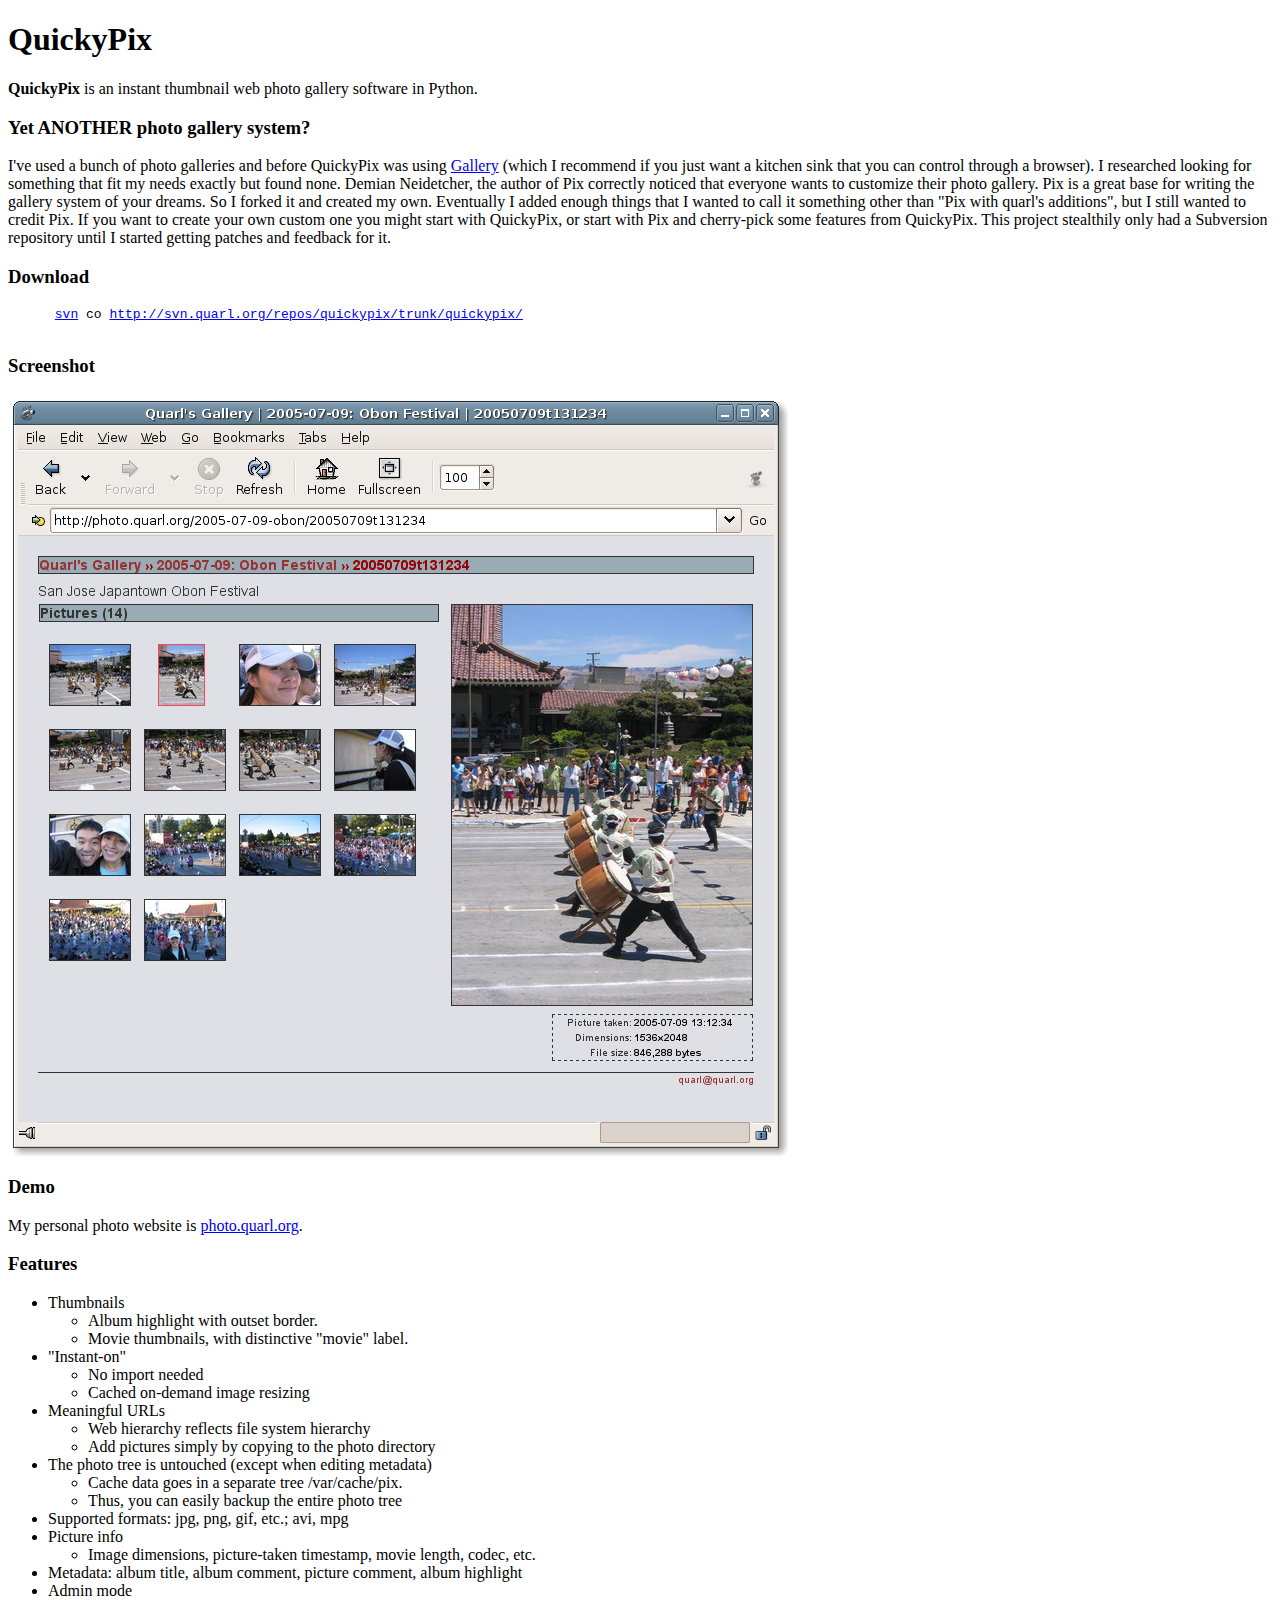
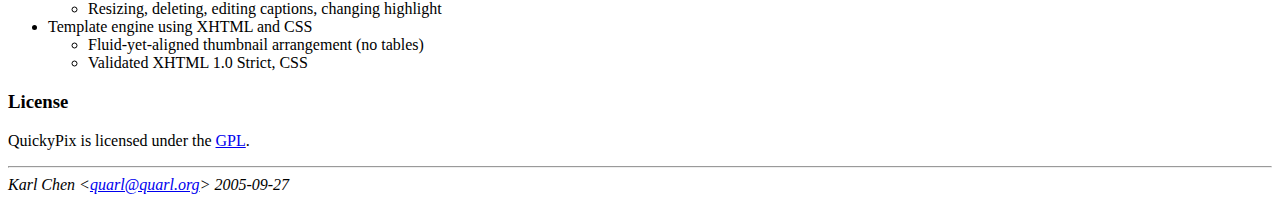
==== www/index.html @ 3011af6b "Added the quickypix branch. This is release 1.1" ====
<!-- $Id: template.html 2 2005-09-27 23:34:40Z quarl $ -->
<?xml version="1.0" encoding="utf-8" ?>
<!DOCTYPE html PUBLIC "-//W3C//DTD XHTML 1.0 Transitional//EN" "http://www.w3.org/TR/xhtml1/DTD/xhtml1-transitional.dtd">
<html xmlns="http://www.w3.org/1999/xhtml" xml:lang="en" lang="en">
  <head>
    <title>QuickyPix
    </title>
  </head>

  <body>

    <h1>QuickyPix</h1>

    <p>
      <b>QuickyPix</b> is an instant thumbnail web photo gallery software in
      Python.
    </p>

    <h3>Yet ANOTHER photo gallery system?</h3>
    <p>
      I've used a bunch of photo galleries and before QuickyPix was
      using <a href="http://gallery.menalto.com">Gallery</a> (which I
      recommend if you just want a kitchen sink that you can control through a
      browser).  I researched looking for something that fit my needs exactly
      but found none.  Demian Neidetcher, the author of Pix correctly noticed
      that everyone wants to customize their photo gallery.  Pix is a great
      base for writing the gallery system of your dreams.  So I forked it and
      created my own.  Eventually I added enough things that I wanted to call
      it something other than "Pix with quarl's additions", but I still wanted
      to credit Pix.  If you want to create your own custom one you might
      start with QuickyPix, or start with Pix and cherry-pick some features
      from QuickyPix.  This project stealthily only had a Subversion
      repository until I started getting patches and feedback for it.
    </p>

    <h3>Download</h3>
    <pre>
      <a href="http://subversion.tigris.org/">svn</a> co <a href="http://svn.quarl.org/repos/quickypix/trunk/quickypix/">http://svn.quarl.org/repos/quickypix/trunk/quickypix/</a>
    </pre>

    <h3>Screenshot</h3>
    <img alt="[Screenshot of QuickyPix in a browser]" src="quickypix-screenshot.png"/>

    <h3>Demo</h3>
    My personal photo website is <a href="http://photo.quarl.org/">photo.quarl.org</a>.

    <h3>Features</h3>
    <ul>

      <li>Thumbnails
        <ul>
          <li>Album highlight with outset border.</li>
          <li>Movie thumbnails, with distinctive "movie" label.</li>
        </ul>
      </li>

      <li>"Instant-on"
        <ul>
          <li>No import needed</li>
          <li>Cached on-demand image resizing</li>
        </ul>
      </li>

      <li>Meaningful URLs
        <ul>
          <li>Web hierarchy reflects file system hierarchy</li>
          <li>Add pictures simply by copying to the photo directory</li>
        </ul>
      </li>

      <li>The photo tree is untouched (except when editing metadata)
        <ul>
          <li>Cache data goes in a separate tree /var/cache/pix.</li>
          <li>Thus, you can easily backup the entire photo tree</li>
        </ul>
      </li>

      <li>Supported formats: jpg, png, gif, etc.; avi, mpg</li>

      <li>Picture info
        <ul>
          <li>Image dimensions, picture-taken timestamp, movie length, codec, etc.</li>
        </ul>
      </li>

      <li>Metadata: album title, album comment, picture comment, album highlight</li>

      <li>Admin mode
        <ul>
          <li>Resizing, deleting, editing captions, changing highlight</li>
        </ul>
      </li>

      <li>Template engine using XHTML and CSS
        <ul>
          <li>Fluid-yet-aligned thumbnail arrangement (no tables)</li>
          <li>Validated XHTML 1.0 Strict, CSS</li>
        </ul>
      </li>
    </ul>

    <h3>License</h3>
    <p>
      QuickyPix is licensed under the <a href="http://www.gnu.org/copyleft/gpl.html">GPL</a>.
    </p>


    <hr/>
    <address>
      Karl Chen &lt;<a id="email" href="mailto:&#113;&#117;&#097;&#114;&#108;&#064;&#110;&#111;&#115;&#112;&#097;&#109;&#046;&#113;&#117;&#097;&#114;&#108;&#046;&#111;&#114;&#103;">&#113;&#117;&#097;&#114;&#108;<img src="" alt="&#064;" border="0"/>&#113;&#117;&#097;&#114;&#108;&#046;&#111;&#114;&#103;</a>&gt;

      2005-09-27
    </address>

    <script type="text/javascript">
      addr = "q"+"u"+"a"+"r"+"l"+"@"+"q"+"u"+"a"+"r"+"l"+"."+"o"+"r"+"g";
      document.getElementById('email').innerHTML=addr;
      document.getElementById('email').href="mailto:"+addr;
    </script>

  </body>

</html>
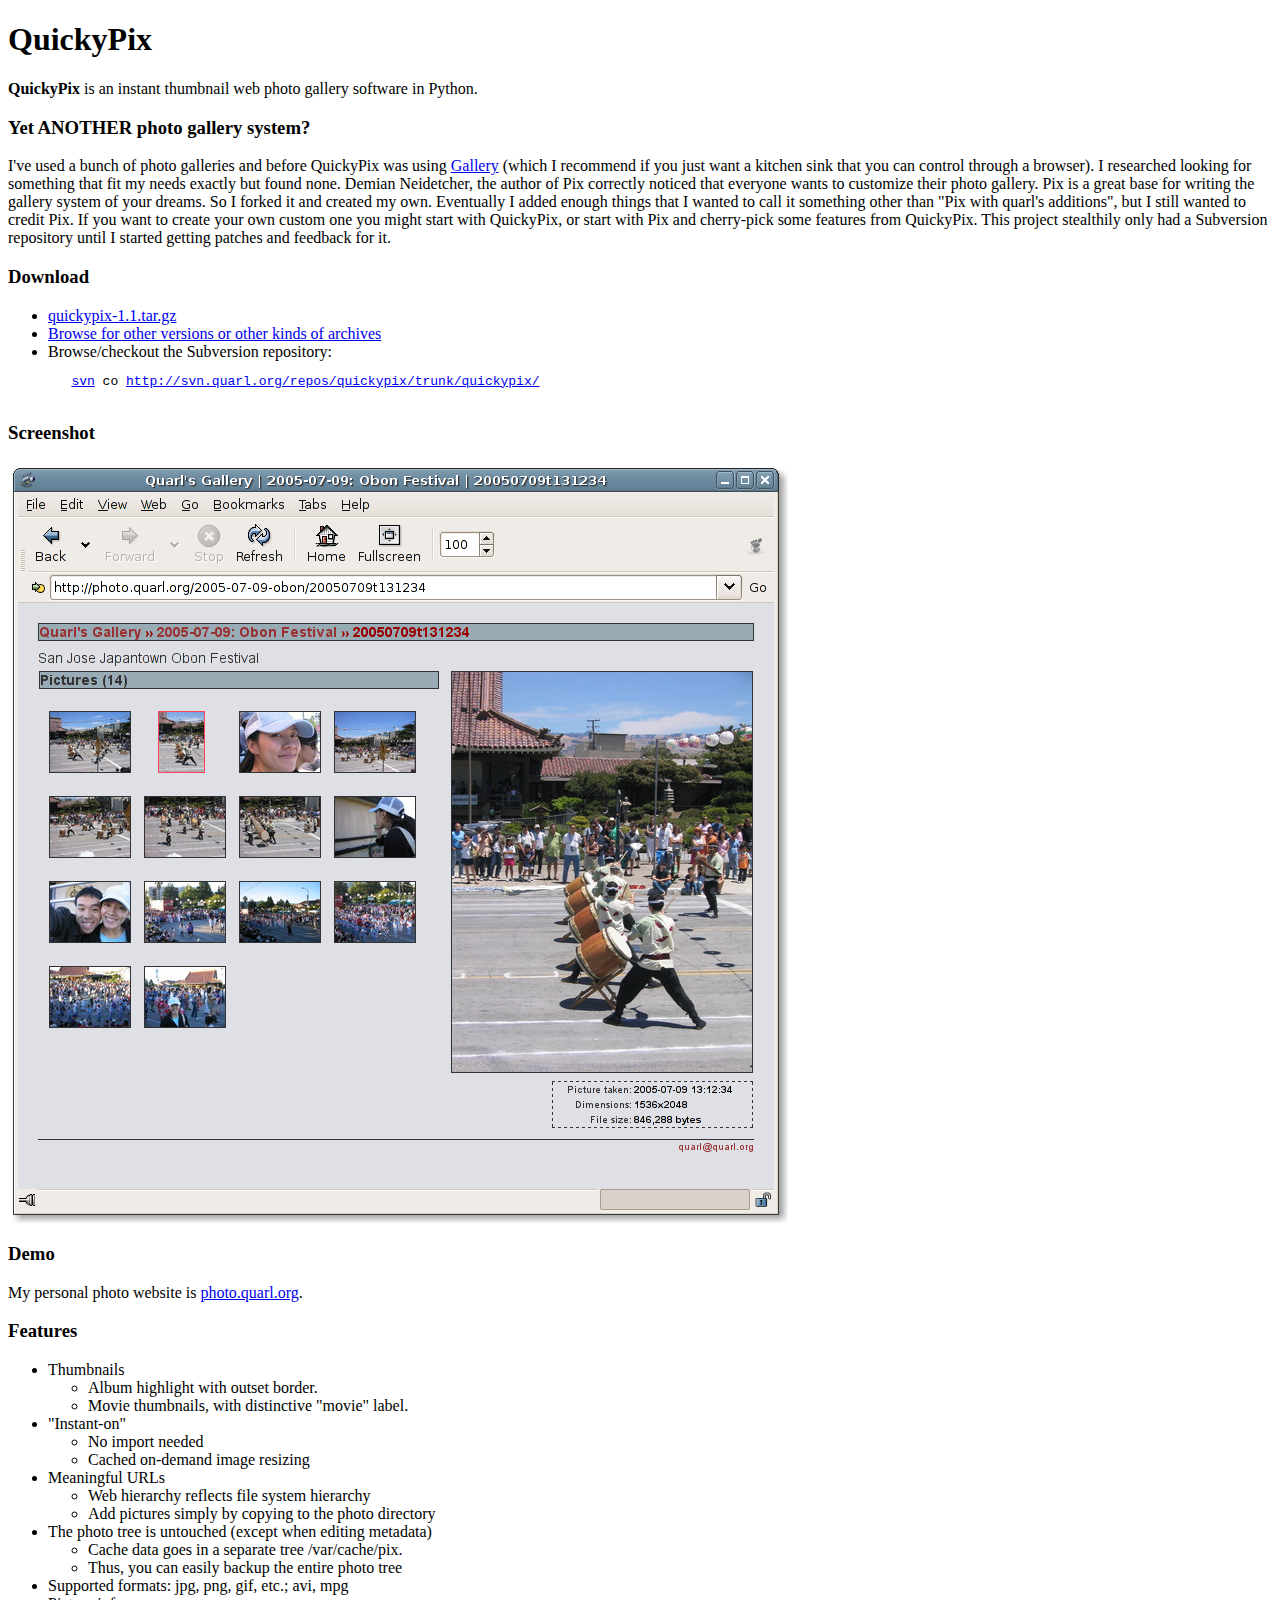
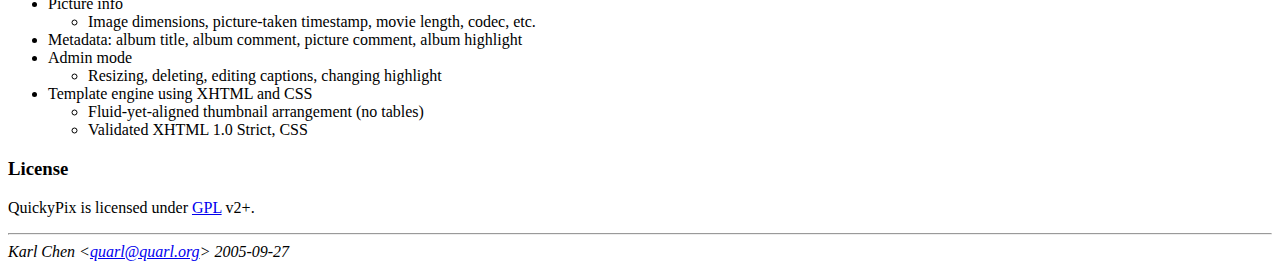
==== commit 7b47e605: "Updated to quickypix 1.1.2" ====
--- a/www/index.html
+++ b/www/index.html
@@ -34,9 +34,17 @@
     </p>
 
     <h3>Download</h3>
-    <pre>
-      <a href="http://subversion.tigris.org/">svn</a> co <a href="http://svn.quarl.org/repos/quickypix/trunk/quickypix/">http://svn.quarl.org/repos/quickypix/trunk/quickypix/</a>
-    </pre>
+    <ul>
+      <li><a href="releases/quickypix-1.1.tar.gz">quickypix-1.1.tar.gz</a>
+      </li>
+      <li><a href="releases/">Browse for other versions or other kinds of
+          archives</a></li>
+      <li>Browse/checkout the Subversion repository:
+        <pre>
+   <a href="http://subversion.tigris.org/">svn</a> co <a href="http://svn.quarl.org/repos/quickypix/trunk/quickypix/">http://svn.quarl.org/repos/quickypix/trunk/quickypix/</a>
+        </pre>
+      </li>
+    </ul>
 
     <h3>Screenshot</h3>
     <img alt="[Screenshot of QuickyPix in a browser]" src="quickypix-screenshot.png"/>
@@ -101,7 +109,7 @@
 
     <h3>License</h3>
     <p>
-      QuickyPix is licensed under the <a href="http://www.gnu.org/copyleft/gpl.html">GPL</a>.
+      QuickyPix is licensed under <a href="http://www.gnu.org/copyleft/gpl.html">GPL</a> v2+.
     </p>
 
 
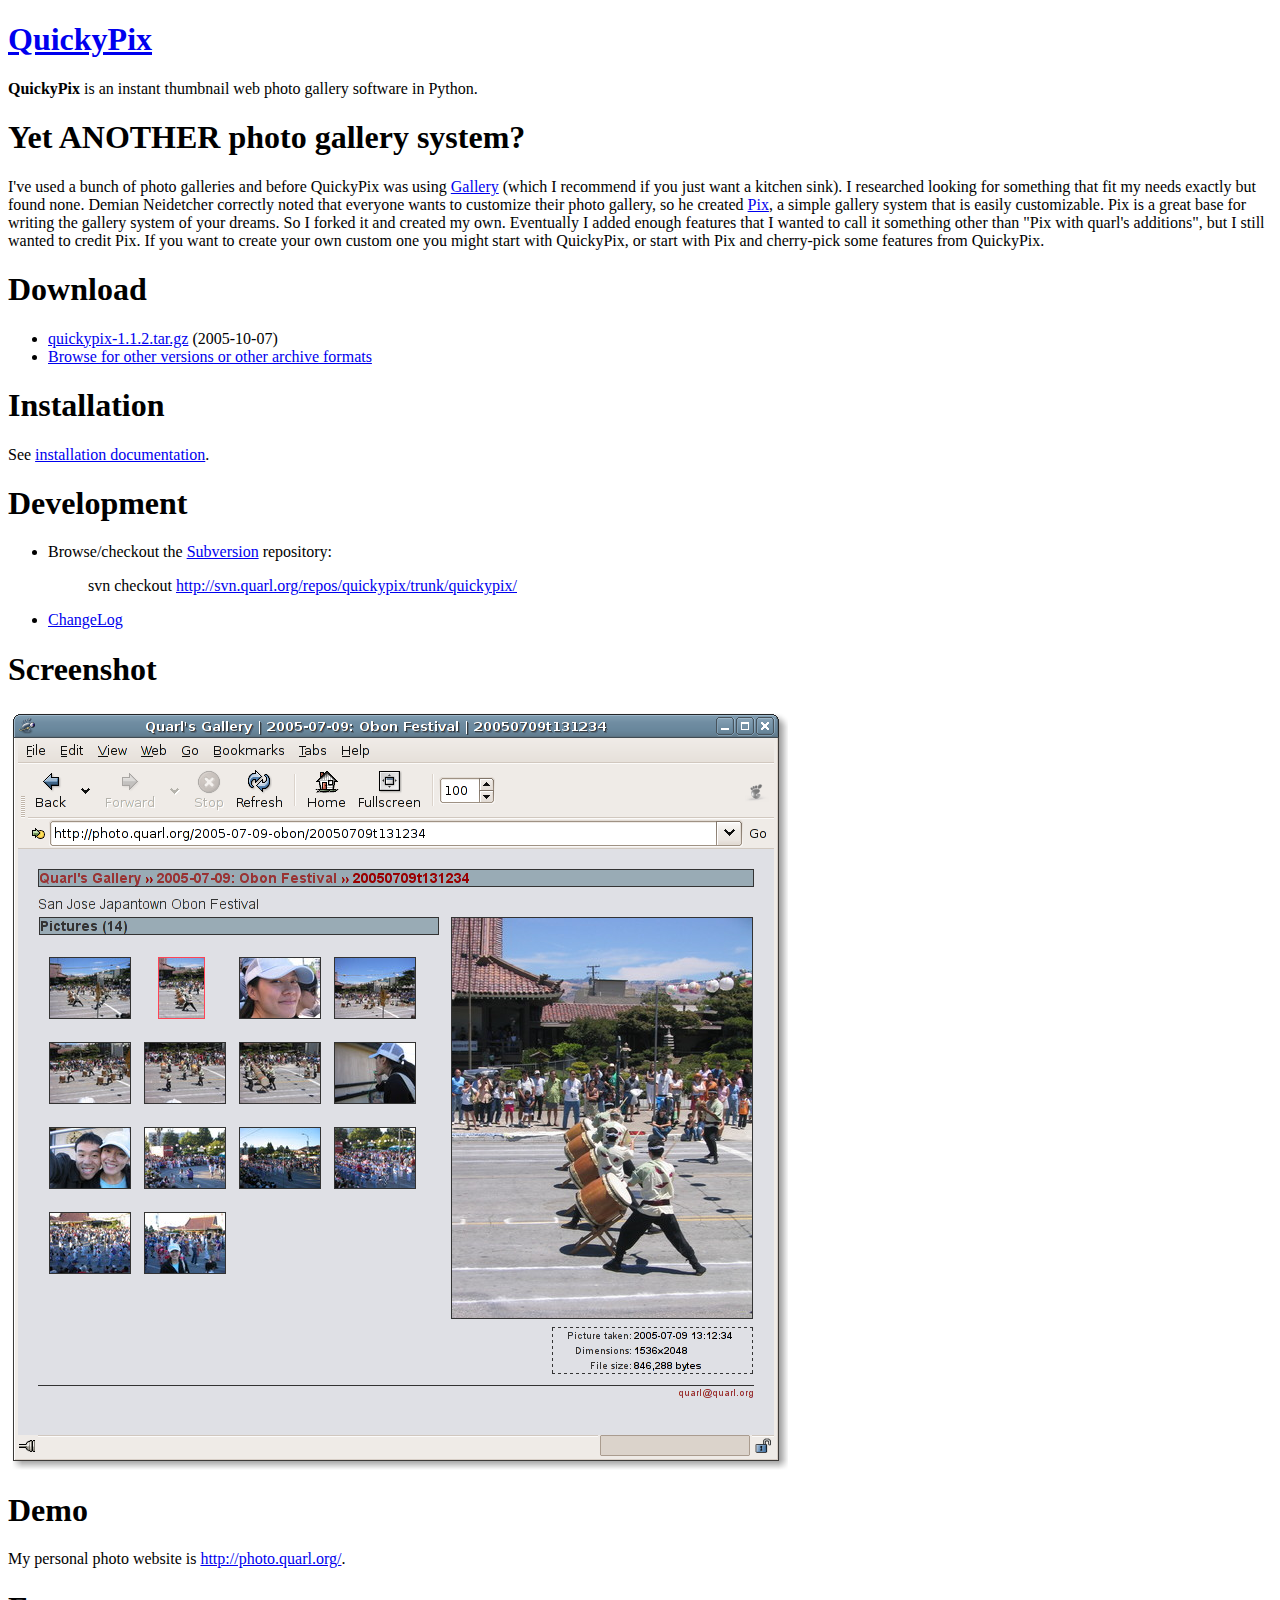
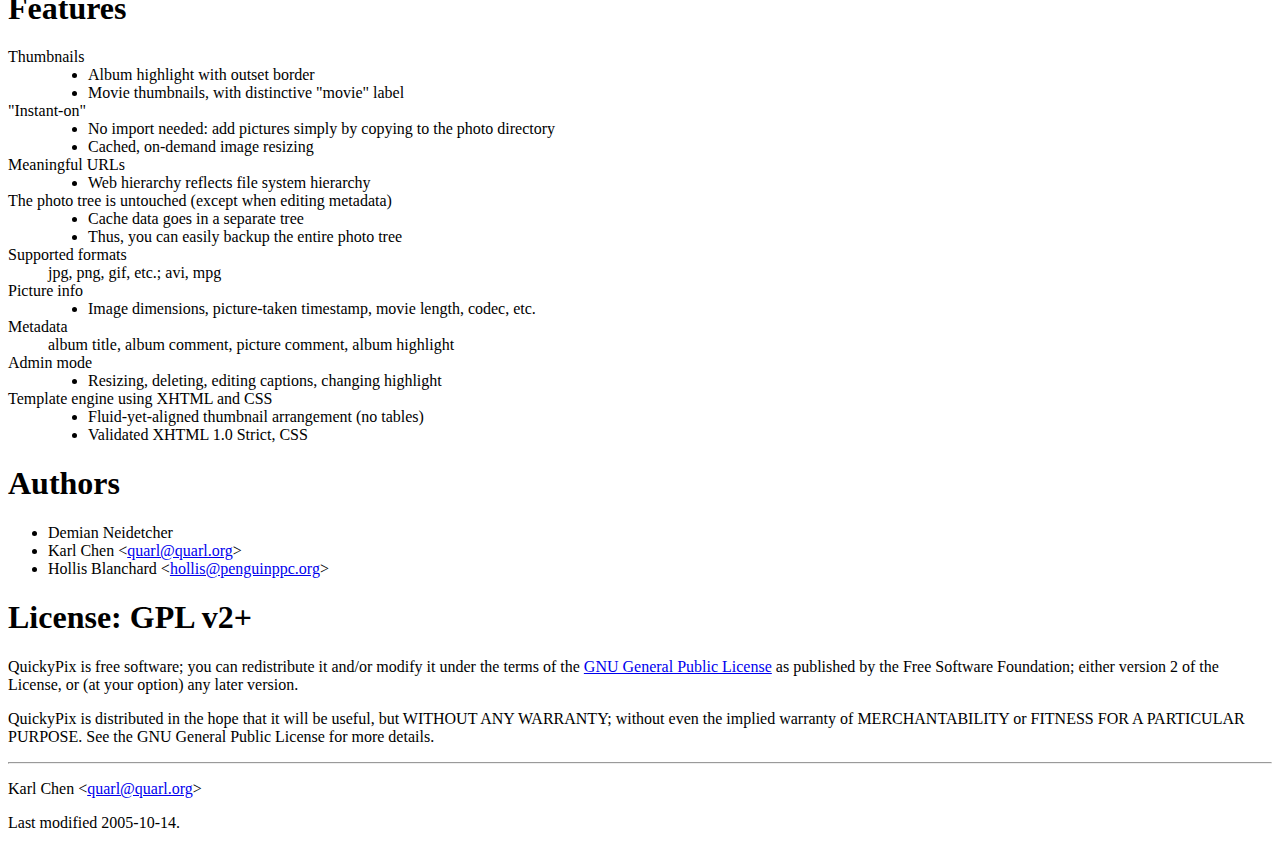
==== commit 1f24e48c: "Updated to quickypix 1.2.0" ====
--- a/www/index.html
+++ b/www/index.html
@@ -1,131 +1,134 @@
-<!-- $Id: template.html 2 2005-09-27 23:34:40Z quarl $ -->
 <?xml version="1.0" encoding="utf-8" ?>
 <!DOCTYPE html PUBLIC "-//W3C//DTD XHTML 1.0 Transitional//EN" "http://www.w3.org/TR/xhtml1/DTD/xhtml1-transitional.dtd">
 <html xmlns="http://www.w3.org/1999/xhtml" xml:lang="en" lang="en">
-  <head>
-    <title>QuickyPix
-    </title>
-  </head>
+<head>
+<meta http-equiv="Content-Type" content="text/html; charset=utf-8" />
+<meta name="generator" content="Docutils 0.3.9: http://docutils.sourceforge.net/" />
+<title>QuickyPix</title>
+<link rel="stylesheet" type="text/css" href="/css/screen.css" media="screen, tv, projection" title="Default" />
+<link rel="stylesheet" type="text/css" href="/css/print.css" media="print" />
+<link rel="stylesheet" href="style.css" type="text/css" />
+</head>
+<body>
+<div class="document" id="quickypix">
+<h1 class="title"><a class="reference" href="http://www.quarl.org/projects/quickypix/">QuickyPix</a></h1>
+<p><strong>QuickyPix</strong> is an instant thumbnail web photo gallery software in Python.</p>
+<div class="section" id="yet-another-photo-gallery-system">
+<h1><a name="yet-another-photo-gallery-system">Yet ANOTHER photo gallery system?</a></h1>
+<p>I've used a bunch of photo galleries and before QuickyPix was using <a class="reference" href="http://gallery.menalto.com/">Gallery</a>
+(which I recommend if you just want a kitchen sink).  I researched looking for
+something that fit my needs exactly but found none.  Demian Neidetcher
+correctly noted that everyone wants to customize their photo gallery, so he
+created <a class="reference" href="http://pix.sourceforge.net/">Pix</a>, a simple gallery system that is easily customizable.  Pix is a
+great base for writing the gallery system of your dreams.  So I forked it and
+created my own.  Eventually I added enough features that I wanted to call it
+something other than &quot;Pix with quarl's additions&quot;, but I still wanted to
+credit Pix.  If you want to create your own custom one you might start with
+QuickyPix, or start with Pix and cherry-pick some features from QuickyPix.</p>
+</div>
+<div class="section" id="download">
+<h1><a name="download">Download</a></h1>
+<ul class="simple">
+<li><a class="reference" href="releases/quickypix-1.1.2.tar.gz">quickypix-1.1.2.tar.gz</a> (2005-10-07)</li>
+<li><a class="reference" href="releases/">Browse for other versions or other archive formats</a></li>
+</ul>
+</div>
+<div class="section" id="installation">
+<h1><a name="installation">Installation</a></h1>
+<p>See <a class="reference" href="install.html">installation documentation</a>.</p>
+</div>
+<div class="section" id="development">
+<h1><a name="development">Development</a></h1>
+<ul>
+<li><p class="first">Browse/checkout the <a class="reference" href="http://subversion.tigris.org/">Subversion</a> repository:</p>
+<blockquote>
+<p>svn checkout <a class="reference" href="http://svn.quarl.org/repos/quickypix/trunk/quickypix/">http://svn.quarl.org/repos/quickypix/trunk/quickypix/</a></p>
+</blockquote>
+</li>
+<li><p class="first"><a class="reference" href="http://svn.quarl.org/repos/quickypix/trunk/quickypix/ChangeLog">ChangeLog</a></p>
+</li>
+</ul>
+</div>
+<div class="section" id="screenshot">
+<h1><a name="screenshot">Screenshot</a></h1>
+<div class="image"><img alt="[Screenshot of QuickyPix in a browser]" src="quickypix-screenshot.png" /></div>
+</div>
+<div class="section" id="demo">
+<h1><a name="demo">Demo</a></h1>
+<p>My personal photo website is <a class="reference" href="http://photo.quarl.org/">http://photo.quarl.org/</a>.</p>
+</div>
+<div class="section" id="features">
+<h1><a name="features">Features</a></h1>
+<dl class="docutils">
+<dt>Thumbnails</dt>
+<dd><ul class="first last simple">
+<li>Album highlight with outset border</li>
+<li>Movie thumbnails, with distinctive &quot;movie&quot; label</li>
+</ul>
+</dd>
+<dt>&quot;Instant-on&quot;</dt>
+<dd><ul class="first last simple">
+<li>No import needed: add pictures simply by copying to the photo directory</li>
+<li>Cached, on-demand image resizing</li>
+</ul>
+</dd>
+<dt>Meaningful URLs</dt>
+<dd><ul class="first last simple">
+<li>Web hierarchy reflects file system hierarchy</li>
+</ul>
+</dd>
+<dt>The photo tree is untouched (except when editing metadata)</dt>
+<dd><ul class="first last simple">
+<li>Cache data goes in a separate tree</li>
+<li>Thus, you can easily backup the entire photo tree</li>
+</ul>
+</dd>
+<dt>Supported formats</dt>
+<dd>jpg, png, gif, etc.; avi, mpg</dd>
+<dt>Picture info</dt>
+<dd><ul class="first last simple">
+<li>Image dimensions, picture-taken timestamp, movie length, codec, etc.</li>
+</ul>
+</dd>
+<dt>Metadata</dt>
+<dd>album title, album comment, picture comment, album highlight</dd>
+<dt>Admin mode</dt>
+<dd><ul class="first last simple">
+<li>Resizing, deleting, editing captions, changing highlight</li>
+</ul>
+</dd>
+<dt>Template engine using XHTML and CSS</dt>
+<dd><ul class="first last simple">
+<li>Fluid-yet-aligned thumbnail arrangement (no tables)</li>
+<li>Validated XHTML 1.0 Strict, CSS</li>
+</ul>
+</dd>
+</dl>
+</div>
+<div class="section" id="authors">
+<h1><a name="authors">Authors</a></h1>
+<ul class="simple">
+<li>Demian Neidetcher</li>
+<li>Karl Chen &lt;<a class="reference" href="mailto:quarl&#64;quarl.org">quarl&#64;quarl.org</a>&gt;</li>
+<li>Hollis Blanchard &lt;<a class="reference" href="mailto:hollis&#64;penguinppc.org">hollis&#64;penguinppc.org</a>&gt;</li>
+</ul>
+</div>
+<div class="section" id="license-gpl-v2">
+<h1><a name="license-gpl-v2">License: GPL v2+</a></h1>
+<p>QuickyPix is free software; you can redistribute it and/or modify it under the
+terms of the <a class="reference" href="http://www.gnu.org/copyleft/gpl.html">GNU General Public License</a> as published by the Free Software
+Foundation; either version 2 of the License, or (at your option) any later
+version.</p>
+<p>QuickyPix is distributed in the hope that it will be useful, but WITHOUT ANY
+WARRANTY; without even the implied warranty of MERCHANTABILITY or FITNESS FOR
+A PARTICULAR PURPOSE.  See the GNU General Public License for more details.</p>
+</div>
+</div>
+<div class="footer">
+<hr class="footer" />
+<p>Karl Chen &lt;<a id="email" href="mailto:&#113;&#117;&#097;&#114;&#108;&#064;&#110;&#111;&#115;&#112;&#097;&#109;&#046;&#113;&#117;&#097;&#114;&#108;&#046;&#111;&#114;&#103;">&#113;&#117;&#097;&#114;&#108;<img src="" alt="&#064;" border="0"/>&#113;&#117;&#097;&#114;&#108;&#046;&#111;&#114;&#103;</a>&gt;<script type="text/javascript">addr = "q"+"u"+"a"+"r"+"l"+"@"+"q"+"u"+"a"+"r"+"l"+"."+"o"+"r"+"g";document.getElementById('email').innerHTML=addr;document.getElementById('email').href="mailto:"+addr;</script></p>
+<p>Last modified 2005-10-14.</p>
 
-  <body>
-
-    <h1>QuickyPix</h1>
-
-    <p>
-      <b>QuickyPix</b> is an instant thumbnail web photo gallery software in
-      Python.
-    </p>
-
-    <h3>Yet ANOTHER photo gallery system?</h3>
-    <p>
-      I've used a bunch of photo galleries and before QuickyPix was
-      using <a href="http://gallery.menalto.com">Gallery</a> (which I
-      recommend if you just want a kitchen sink that you can control through a
-      browser).  I researched looking for something that fit my needs exactly
-      but found none.  Demian Neidetcher, the author of Pix correctly noticed
-      that everyone wants to customize their photo gallery.  Pix is a great
-      base for writing the gallery system of your dreams.  So I forked it and
-      created my own.  Eventually I added enough things that I wanted to call
-      it something other than "Pix with quarl's additions", but I still wanted
-      to credit Pix.  If you want to create your own custom one you might
-      start with QuickyPix, or start with Pix and cherry-pick some features
-      from QuickyPix.  This project stealthily only had a Subversion
-      repository until I started getting patches and feedback for it.
-    </p>
-
-    <h3>Download</h3>
-    <ul>
-      <li><a href="releases/quickypix-1.1.tar.gz">quickypix-1.1.tar.gz</a>
-      </li>
-      <li><a href="releases/">Browse for other versions or other kinds of
-          archives</a></li>
-      <li>Browse/checkout the Subversion repository:
-        <pre>
-   <a href="http://subversion.tigris.org/">svn</a> co <a href="http://svn.quarl.org/repos/quickypix/trunk/quickypix/">http://svn.quarl.org/repos/quickypix/trunk/quickypix/</a>
-        </pre>
-      </li>
-    </ul>
-
-    <h3>Screenshot</h3>
-    <img alt="[Screenshot of QuickyPix in a browser]" src="quickypix-screenshot.png"/>
-
-    <h3>Demo</h3>
-    My personal photo website is <a href="http://photo.quarl.org/">photo.quarl.org</a>.
-
-    <h3>Features</h3>
-    <ul>
-
-      <li>Thumbnails
-        <ul>
-          <li>Album highlight with outset border.</li>
-          <li>Movie thumbnails, with distinctive "movie" label.</li>
-        </ul>
-      </li>
-
-      <li>"Instant-on"
-        <ul>
-          <li>No import needed</li>
-          <li>Cached on-demand image resizing</li>
-        </ul>
-      </li>
-
-      <li>Meaningful URLs
-        <ul>
-          <li>Web hierarchy reflects file system hierarchy</li>
-          <li>Add pictures simply by copying to the photo directory</li>
-        </ul>
-      </li>
-
-      <li>The photo tree is untouched (except when editing metadata)
-        <ul>
-          <li>Cache data goes in a separate tree /var/cache/pix.</li>
-          <li>Thus, you can easily backup the entire photo tree</li>
-        </ul>
-      </li>
-
-      <li>Supported formats: jpg, png, gif, etc.; avi, mpg</li>
-
-      <li>Picture info
-        <ul>
-          <li>Image dimensions, picture-taken timestamp, movie length, codec, etc.</li>
-        </ul>
-      </li>
-
-      <li>Metadata: album title, album comment, picture comment, album highlight</li>
-
-      <li>Admin mode
-        <ul>
-          <li>Resizing, deleting, editing captions, changing highlight</li>
-        </ul>
-      </li>
-
-      <li>Template engine using XHTML and CSS
-        <ul>
-          <li>Fluid-yet-aligned thumbnail arrangement (no tables)</li>
-          <li>Validated XHTML 1.0 Strict, CSS</li>
-        </ul>
-      </li>
-    </ul>
-
-    <h3>License</h3>
-    <p>
-      QuickyPix is licensed under <a href="http://www.gnu.org/copyleft/gpl.html">GPL</a> v2+.
-    </p>
-
-
-    <hr/>
-    <address>
-      Karl Chen &lt;<a id="email" href="mailto:&#113;&#117;&#097;&#114;&#108;&#064;&#110;&#111;&#115;&#112;&#097;&#109;&#046;&#113;&#117;&#097;&#114;&#108;&#046;&#111;&#114;&#103;">&#113;&#117;&#097;&#114;&#108;<img src="" alt="&#064;" border="0"/>&#113;&#117;&#097;&#114;&#108;&#046;&#111;&#114;&#103;</a>&gt;
-
-      2005-09-27
-    </address>
-
-    <script type="text/javascript">
-      addr = "q"+"u"+"a"+"r"+"l"+"@"+"q"+"u"+"a"+"r"+"l"+"."+"o"+"r"+"g";
-      document.getElementById('email').innerHTML=addr;
-      document.getElementById('email').href="mailto:"+addr;
-    </script>
-
-  </body>
-
+</div>
+</body>
 </html>
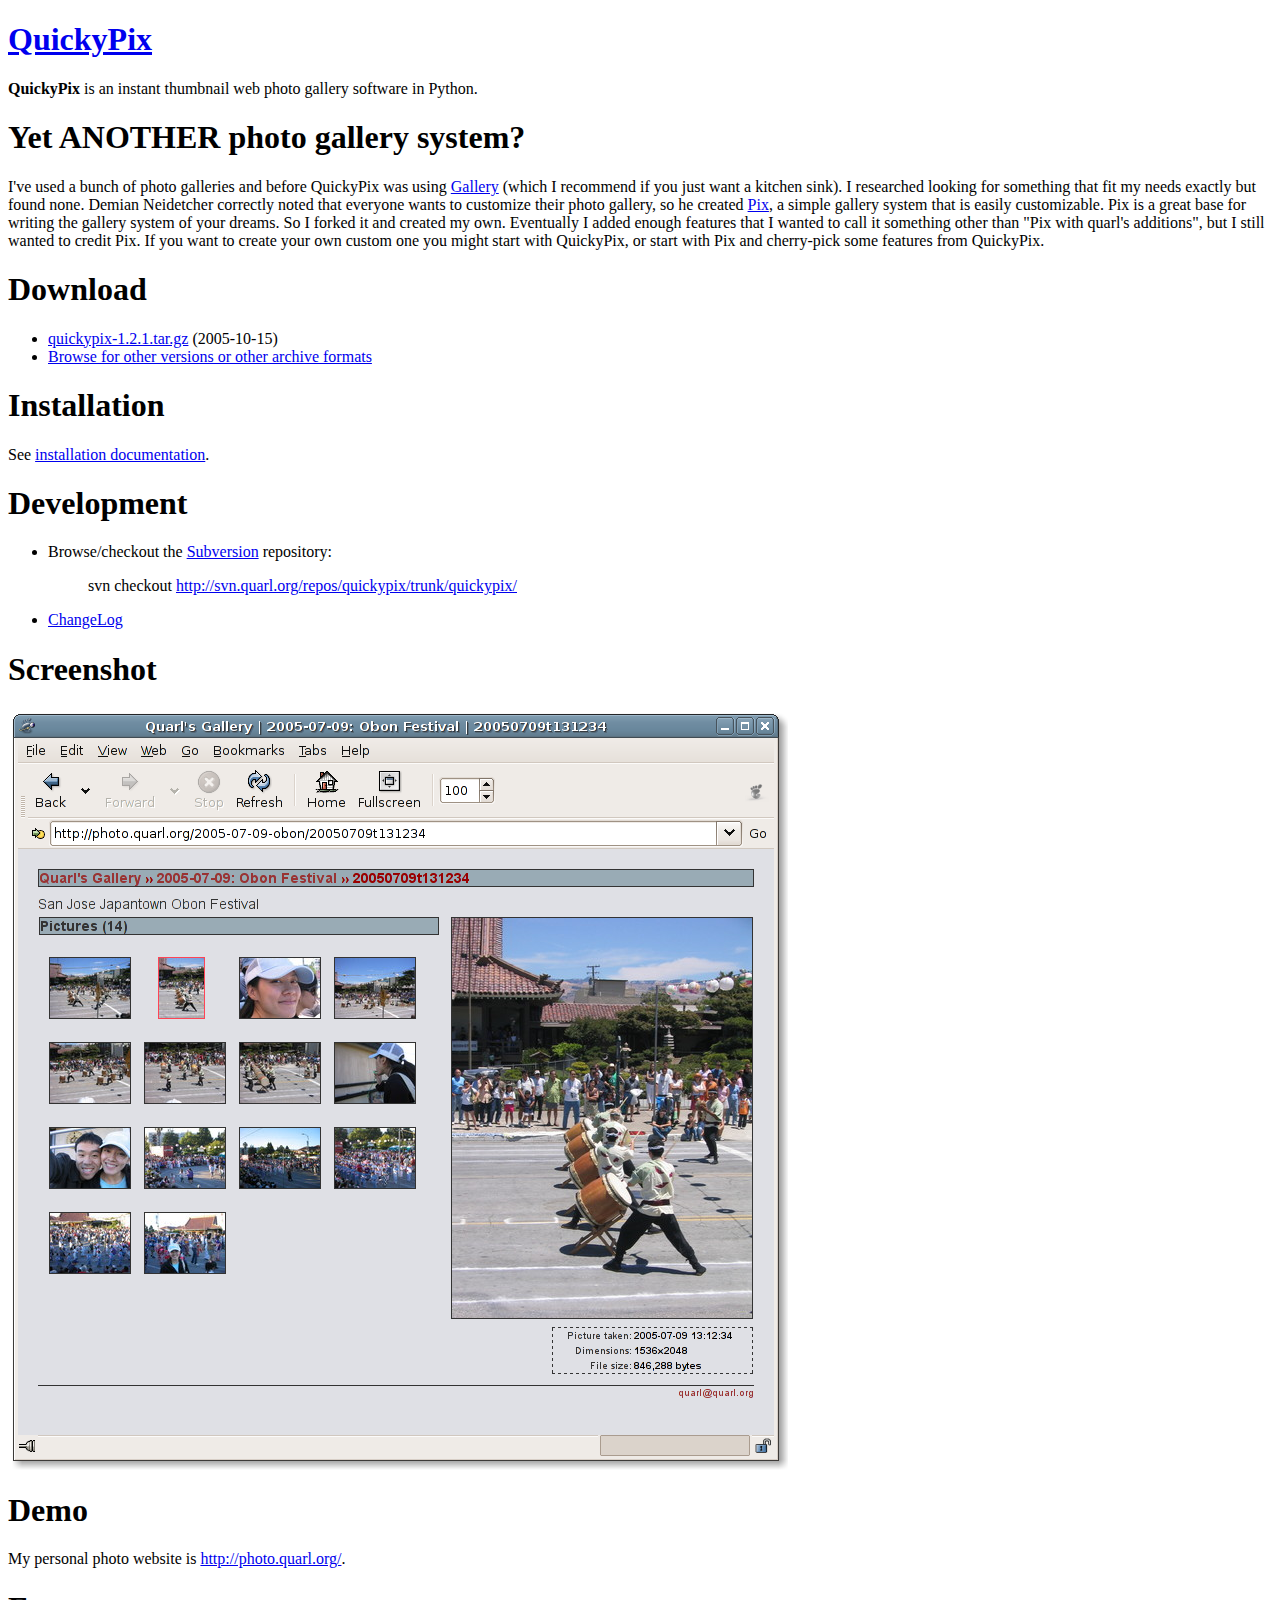
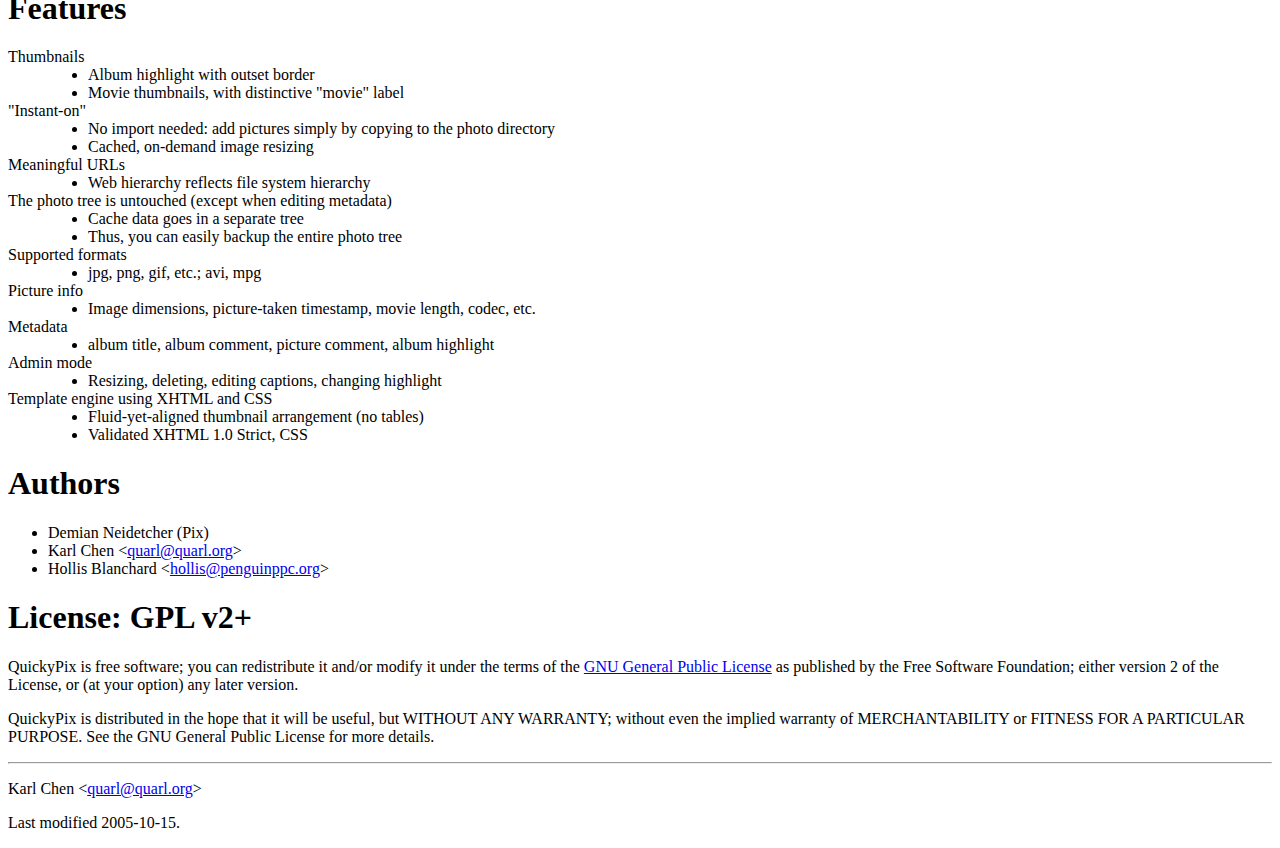
==== commit 2c6db58d: "Updated quickypix to 1.2.2" ====
--- a/www/index.html
+++ b/www/index.html
@@ -29,7 +29,7 @@
 <div class="section" id="download">
 <h1><a name="download">Download</a></h1>
 <ul class="simple">
-<li><a class="reference" href="releases/quickypix-1.1.2.tar.gz">quickypix-1.1.2.tar.gz</a> (2005-10-07)</li>
+<li><a class="reference" href="releases/quickypix-1.2.1.tar.gz">quickypix-1.2.1.tar.gz</a> (2005-10-15)</li>
 <li><a class="reference" href="releases/">Browse for other versions or other archive formats</a></li>
 </ul>
 </div>
@@ -84,14 +84,20 @@
 </ul>
 </dd>
 <dt>Supported formats</dt>
-<dd>jpg, png, gif, etc.; avi, mpg</dd>
+<dd><ul class="first last simple">
+<li>jpg, png, gif, etc.; avi, mpg</li>
+</ul>
+</dd>
 <dt>Picture info</dt>
 <dd><ul class="first last simple">
 <li>Image dimensions, picture-taken timestamp, movie length, codec, etc.</li>
 </ul>
 </dd>
 <dt>Metadata</dt>
-<dd>album title, album comment, picture comment, album highlight</dd>
+<dd><ul class="first last simple">
+<li>album title, album comment, picture comment, album highlight</li>
+</ul>
+</dd>
 <dt>Admin mode</dt>
 <dd><ul class="first last simple">
 <li>Resizing, deleting, editing captions, changing highlight</li>
@@ -108,7 +114,7 @@
 <div class="section" id="authors">
 <h1><a name="authors">Authors</a></h1>
 <ul class="simple">
-<li>Demian Neidetcher</li>
+<li>Demian Neidetcher (Pix)</li>
 <li>Karl Chen &lt;<a class="reference" href="mailto:quarl&#64;quarl.org">quarl&#64;quarl.org</a>&gt;</li>
 <li>Hollis Blanchard &lt;<a class="reference" href="mailto:hollis&#64;penguinppc.org">hollis&#64;penguinppc.org</a>&gt;</li>
 </ul>
@@ -127,7 +133,7 @@
 <div class="footer">
 <hr class="footer" />
 <p>Karl Chen &lt;<a id="email" href="mailto:&#113;&#117;&#097;&#114;&#108;&#064;&#110;&#111;&#115;&#112;&#097;&#109;&#046;&#113;&#117;&#097;&#114;&#108;&#046;&#111;&#114;&#103;">&#113;&#117;&#097;&#114;&#108;<img src="" alt="&#064;" border="0"/>&#113;&#117;&#097;&#114;&#108;&#046;&#111;&#114;&#103;</a>&gt;<script type="text/javascript">addr = "q"+"u"+"a"+"r"+"l"+"@"+"q"+"u"+"a"+"r"+"l"+"."+"o"+"r"+"g";document.getElementById('email').innerHTML=addr;document.getElementById('email').href="mailto:"+addr;</script></p>
-<p>Last modified 2005-10-14.</p>
+<p>Last modified 2005-10-15.</p>
 
 </div>
 </body>
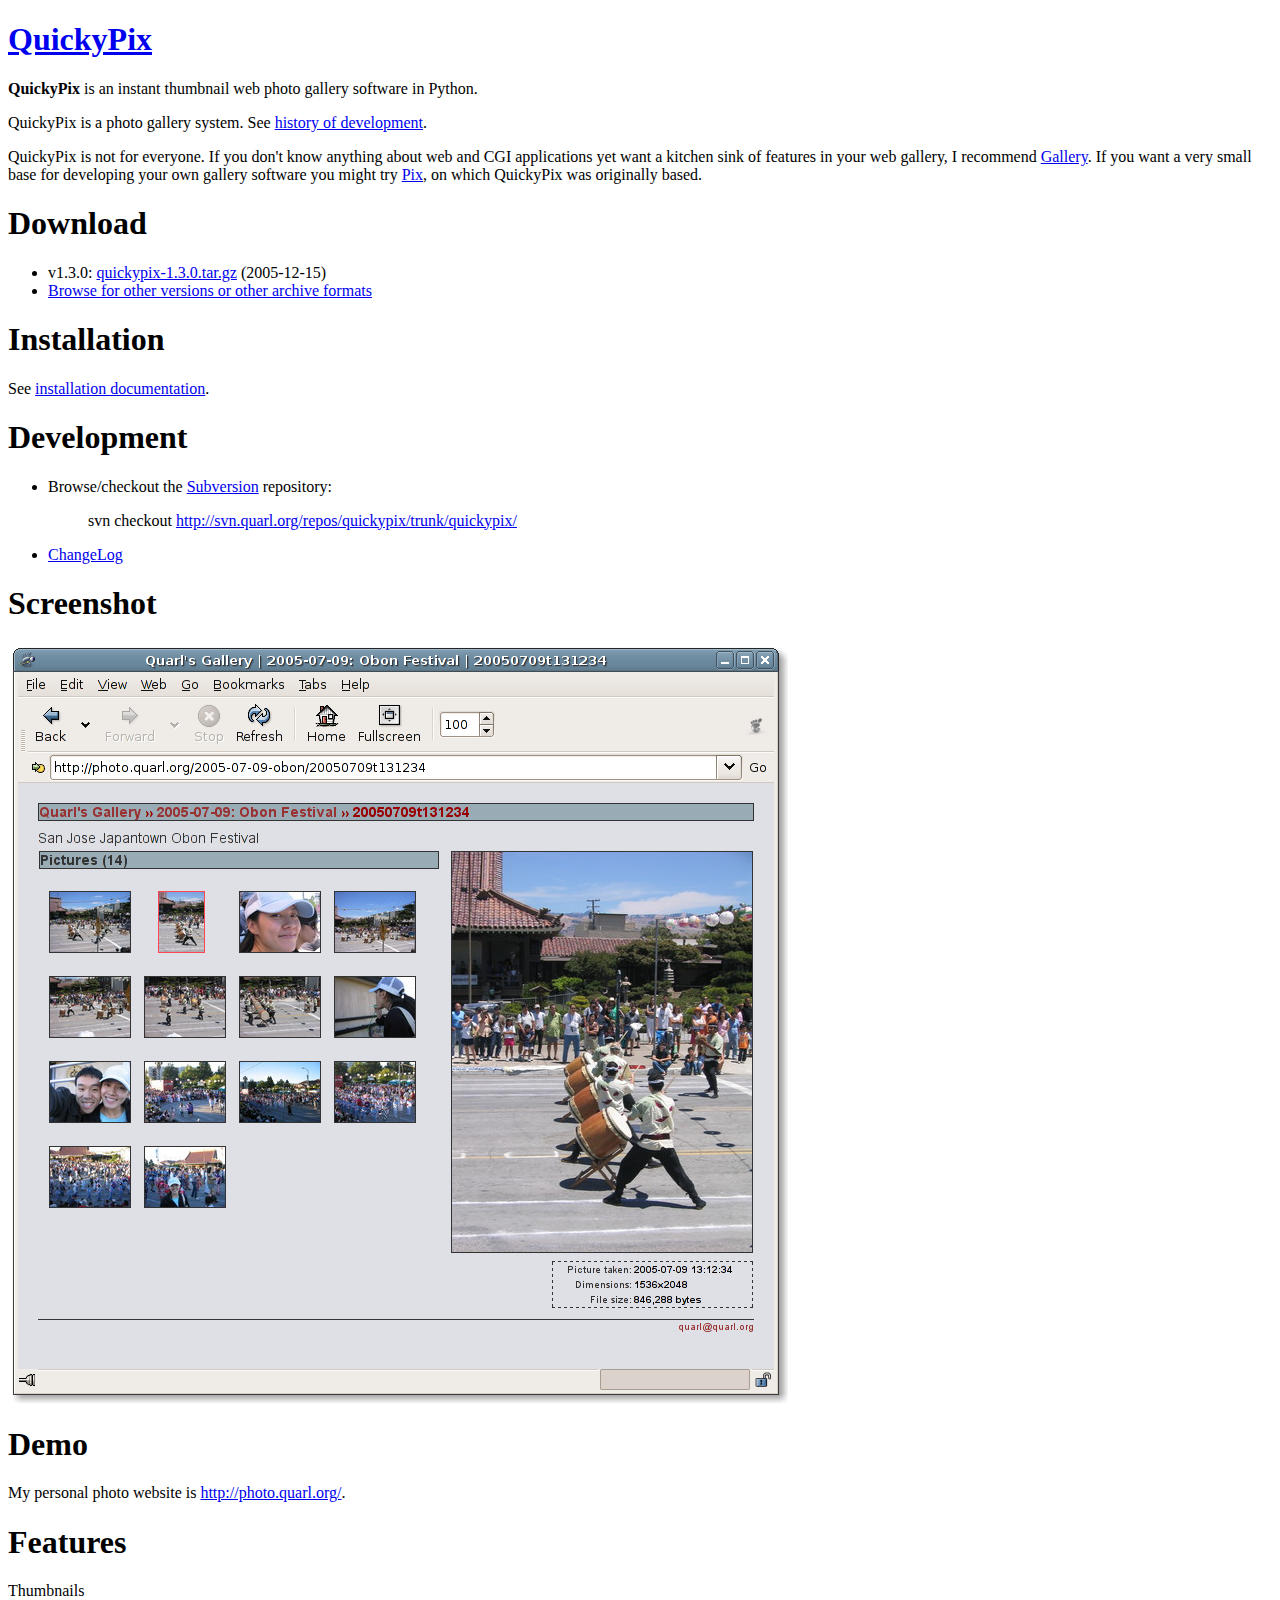
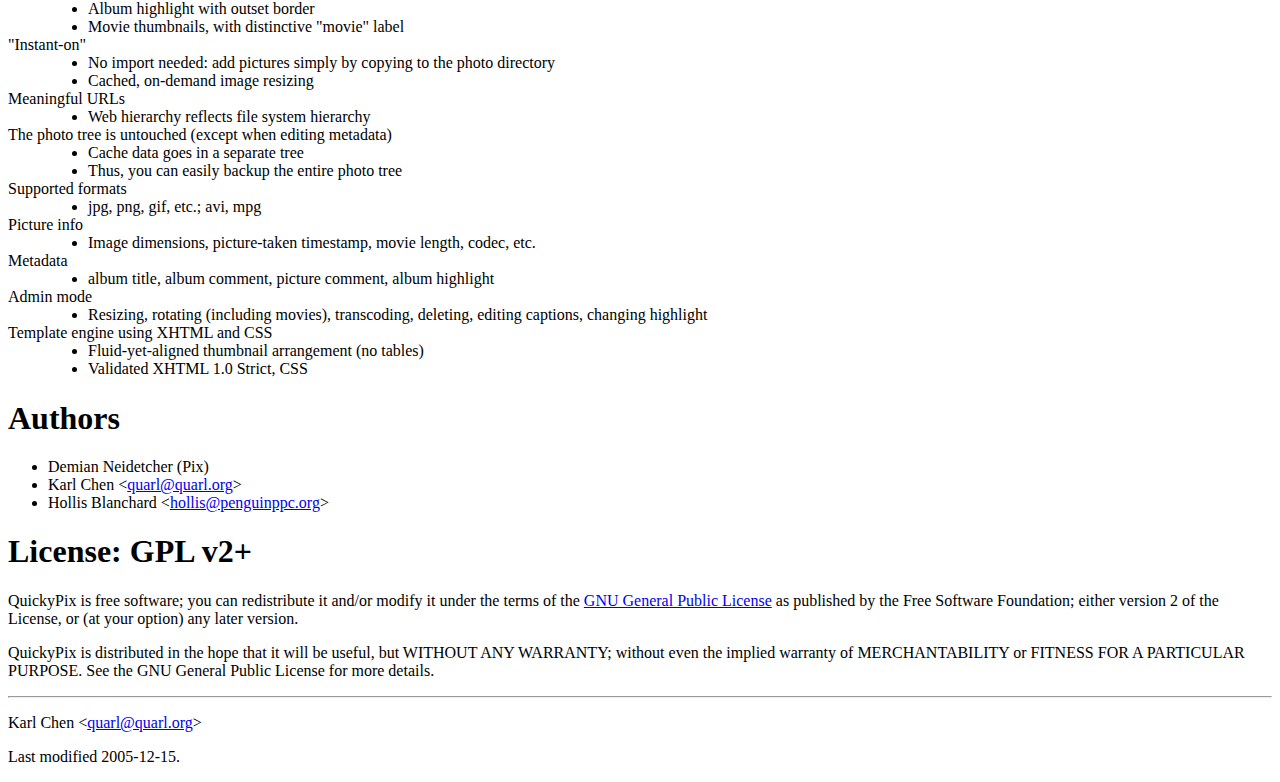
==== commit 4da1b759: "Updated to quickypix 1.3.0" ====
--- a/www/index.html
+++ b/www/index.html
@@ -13,23 +13,16 @@
 <div class="document" id="quickypix">
 <h1 class="title"><a class="reference" href="http://www.quarl.org/projects/quickypix/">QuickyPix</a></h1>
 <p><strong>QuickyPix</strong> is an instant thumbnail web photo gallery software in Python.</p>
-<div class="section" id="yet-another-photo-gallery-system">
-<h1><a name="yet-another-photo-gallery-system">Yet ANOTHER photo gallery system?</a></h1>
-<p>I've used a bunch of photo galleries and before QuickyPix was using <a class="reference" href="http://gallery.menalto.com/">Gallery</a>
-(which I recommend if you just want a kitchen sink).  I researched looking for
-something that fit my needs exactly but found none.  Demian Neidetcher
-correctly noted that everyone wants to customize their photo gallery, so he
-created <a class="reference" href="http://pix.sourceforge.net/">Pix</a>, a simple gallery system that is easily customizable.  Pix is a
-great base for writing the gallery system of your dreams.  So I forked it and
-created my own.  Eventually I added enough features that I wanted to call it
-something other than &quot;Pix with quarl's additions&quot;, but I still wanted to
-credit Pix.  If you want to create your own custom one you might start with
-QuickyPix, or start with Pix and cherry-pick some features from QuickyPix.</p>
-</div>
+<p>QuickyPix is a photo gallery system.  See <a class="reference" href="history.html">history of development</a>.</p>
+<p>QuickyPix is not for everyone.  If you don't know anything about web and CGI
+applications yet want a kitchen sink of features in your web gallery, I
+recommend <a class="reference" href="http://gallery.menalto.com/">Gallery</a>.  If you want a very small base for developing your own
+gallery software you might try <a class="reference" href="http://pix.sourceforge.net/">Pix</a>, on which QuickyPix was originally based.</p>
 <div class="section" id="download">
 <h1><a name="download">Download</a></h1>
+<!-- Generated by PRAT [http://www.quarl.org/projects/prat/] -->
 <ul class="simple">
-<li><a class="reference" href="releases/quickypix-1.2.1.tar.gz">quickypix-1.2.1.tar.gz</a> (2005-10-15)</li>
+<li>v1.3.0: <a class="reference" href="releases/quickypix-1.3.0.tar.gz">quickypix-1.3.0.tar.gz</a> (2005-12-15)</li>
 <li><a class="reference" href="releases/">Browse for other versions or other archive formats</a></li>
 </ul>
 </div>
@@ -100,7 +93,8 @@
 </dd>
 <dt>Admin mode</dt>
 <dd><ul class="first last simple">
-<li>Resizing, deleting, editing captions, changing highlight</li>
+<li>Resizing, rotating (including movies), transcoding, deleting, editing
+captions, changing highlight</li>
 </ul>
 </dd>
 <dt>Template engine using XHTML and CSS</dt>
@@ -133,7 +127,7 @@
 <div class="footer">
 <hr class="footer" />
 <p>Karl Chen &lt;<a id="email" href="mailto:&#113;&#117;&#097;&#114;&#108;&#064;&#110;&#111;&#115;&#112;&#097;&#109;&#046;&#113;&#117;&#097;&#114;&#108;&#046;&#111;&#114;&#103;">&#113;&#117;&#097;&#114;&#108;<img src="" alt="&#064;" border="0"/>&#113;&#117;&#097;&#114;&#108;&#046;&#111;&#114;&#103;</a>&gt;<script type="text/javascript">addr = "q"+"u"+"a"+"r"+"l"+"@"+"q"+"u"+"a"+"r"+"l"+"."+"o"+"r"+"g";document.getElementById('email').innerHTML=addr;document.getElementById('email').href="mailto:"+addr;</script></p>
-<p>Last modified 2005-10-15.</p>
+<p>Last modified 2005-12-15.</p>
 
 </div>
 </body>
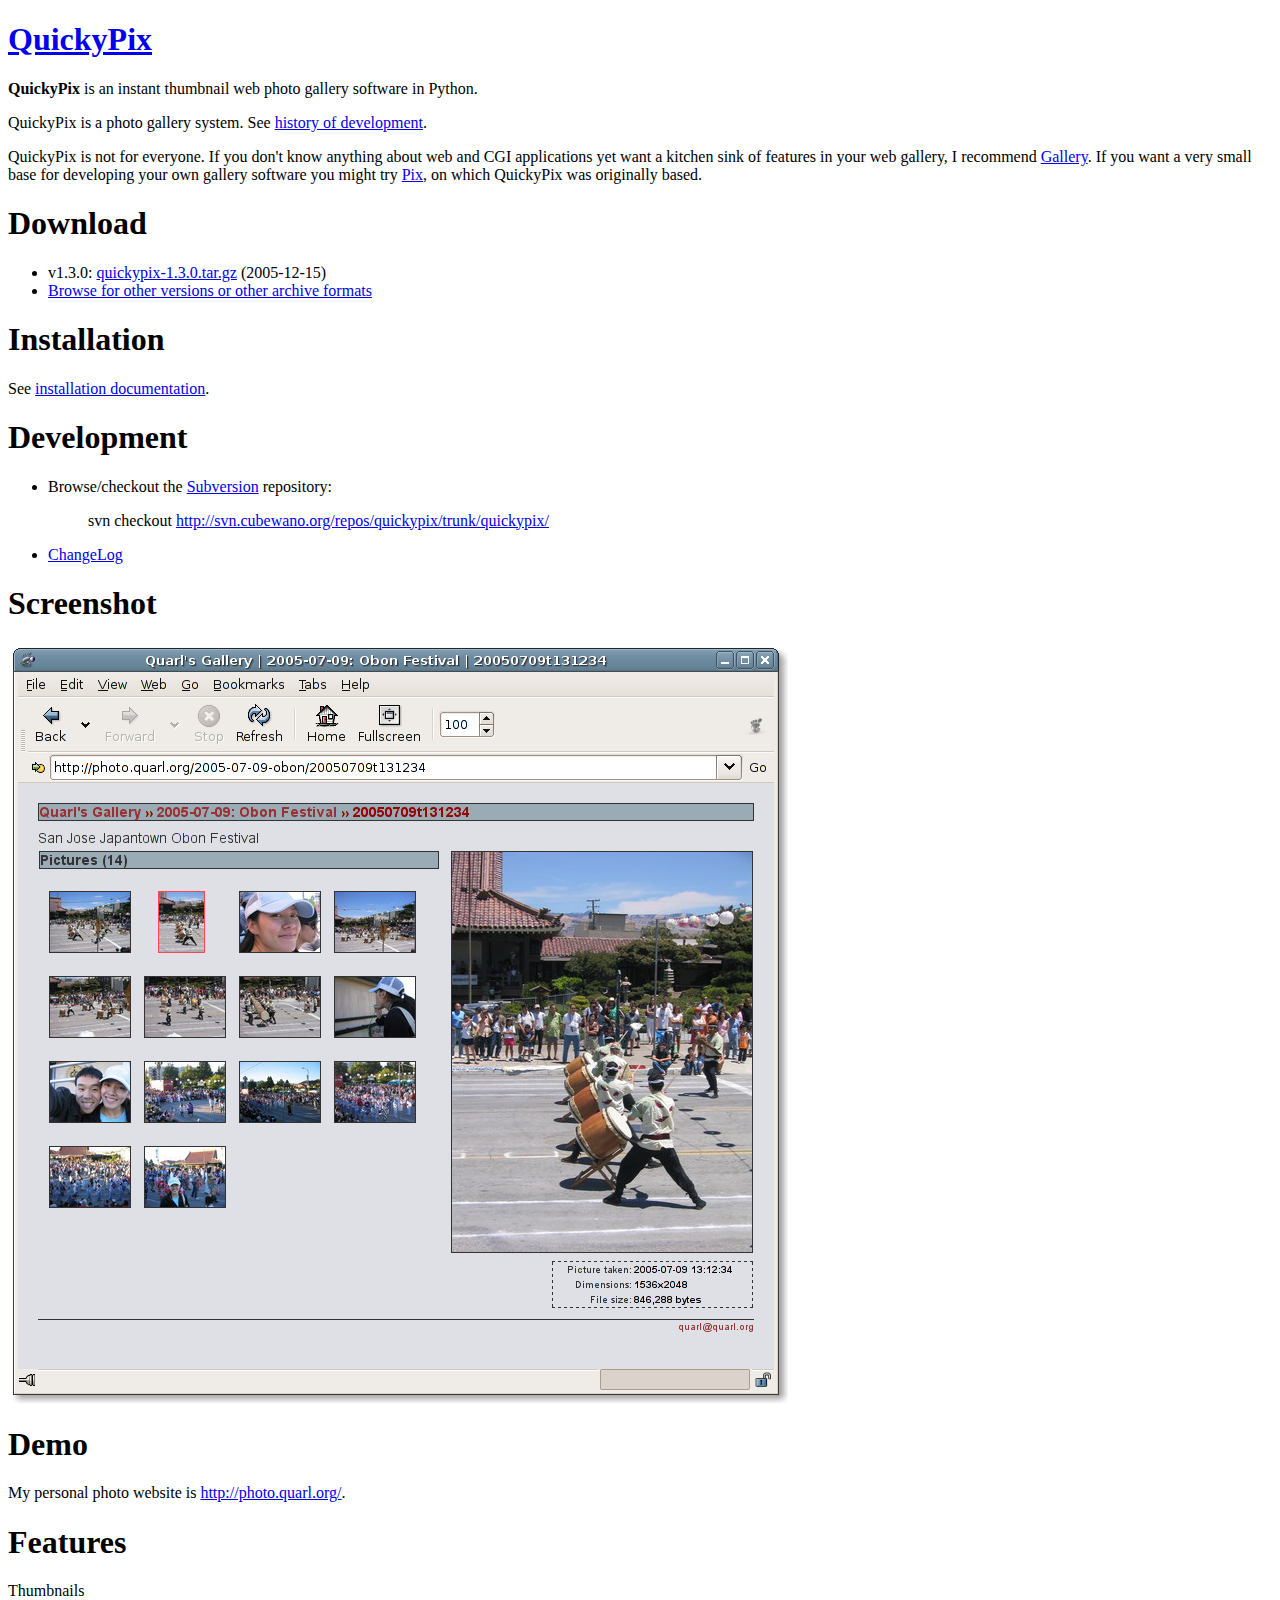
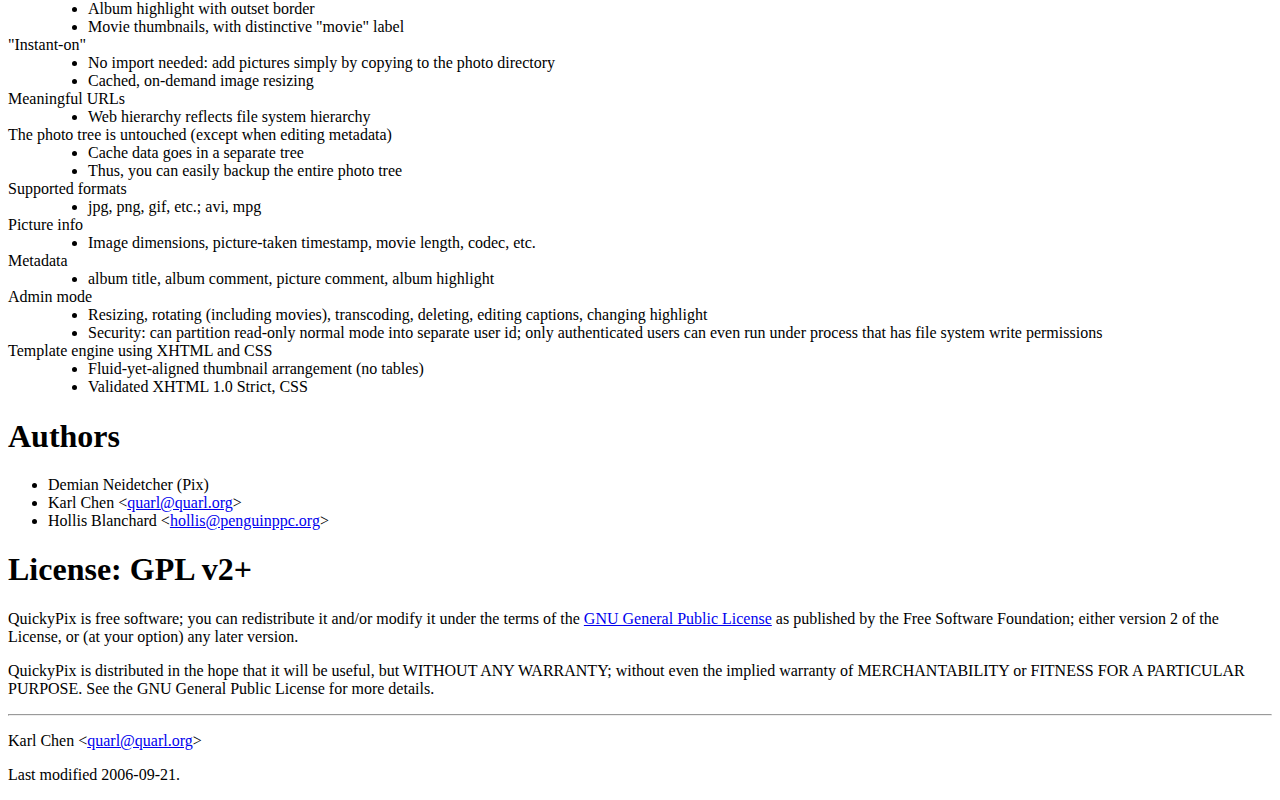
==== commit 1cac71ab: "Updated to quickypix 1.4.1" ====
--- a/www/index.html
+++ b/www/index.html
@@ -3,55 +3,58 @@
 <html xmlns="http://www.w3.org/1999/xhtml" xml:lang="en" lang="en">
 <head>
 <meta http-equiv="Content-Type" content="text/html; charset=utf-8" />
-<meta name="generator" content="Docutils 0.3.9: http://docutils.sourceforge.net/" />
+<meta name="generator" content="Docutils 0.4.1: http://docutils.sourceforge.net/" />
 <title>QuickyPix</title>
 <link rel="stylesheet" type="text/css" href="/css/screen.css" media="screen, tv, projection" title="Default" />
 <link rel="stylesheet" type="text/css" href="/css/print.css" media="print" />
-<link rel="stylesheet" href="style.css" type="text/css" />
+<style type="text/css">
+
+
+</style>
 </head>
 <body>
 <div class="document" id="quickypix">
-<h1 class="title"><a class="reference" href="http://www.quarl.org/projects/quickypix/">QuickyPix</a></h1>
+<h1 class="title"><a class="reference" href="http://www.cubewano.org/quickypix/">QuickyPix</a></h1>
 <p><strong>QuickyPix</strong> is an instant thumbnail web photo gallery software in Python.</p>
 <p>QuickyPix is a photo gallery system.  See <a class="reference" href="history.html">history of development</a>.</p>
 <p>QuickyPix is not for everyone.  If you don't know anything about web and CGI
 applications yet want a kitchen sink of features in your web gallery, I
 recommend <a class="reference" href="http://gallery.menalto.com/">Gallery</a>.  If you want a very small base for developing your own
 gallery software you might try <a class="reference" href="http://pix.sourceforge.net/">Pix</a>, on which QuickyPix was originally based.</p>
-<div class="section" id="download">
-<h1><a name="download">Download</a></h1>
+<div class="section">
+<h1><a id="download" name="download">Download</a></h1>
 <!-- Generated by PRAT [http://www.quarl.org/projects/prat/] -->
 <ul class="simple">
-<li>v1.3.0: <a class="reference" href="releases/quickypix-1.3.0.tar.gz">quickypix-1.3.0.tar.gz</a> (2005-12-15)</li>
+<li>v1.3.0: <a class="reference" href="#quickypix-1-3-0-tar-gz">quickypix-1.3.0.tar.gz</a> (2005-12-15)</li>
 <li><a class="reference" href="releases/">Browse for other versions or other archive formats</a></li>
 </ul>
 </div>
-<div class="section" id="installation">
-<h1><a name="installation">Installation</a></h1>
+<div class="section">
+<h1><a id="installation" name="installation">Installation</a></h1>
 <p>See <a class="reference" href="install.html">installation documentation</a>.</p>
 </div>
-<div class="section" id="development">
-<h1><a name="development">Development</a></h1>
+<div class="section">
+<h1><a id="development" name="development">Development</a></h1>
 <ul>
 <li><p class="first">Browse/checkout the <a class="reference" href="http://subversion.tigris.org/">Subversion</a> repository:</p>
 <blockquote>
-<p>svn checkout <a class="reference" href="http://svn.quarl.org/repos/quickypix/trunk/quickypix/">http://svn.quarl.org/repos/quickypix/trunk/quickypix/</a></p>
+<p>svn checkout <a class="reference" href="http://svn.cubewano.org/repos/quickypix/trunk/quickypix/">http://svn.cubewano.org/repos/quickypix/trunk/quickypix/</a></p>
 </blockquote>
 </li>
-<li><p class="first"><a class="reference" href="http://svn.quarl.org/repos/quickypix/trunk/quickypix/ChangeLog">ChangeLog</a></p>
+<li><p class="first"><a class="reference" href="http://svn.cubewano.org/repos/quickypix/trunk/quickypix/ChangeLog">ChangeLog</a></p>
 </li>
 </ul>
 </div>
-<div class="section" id="screenshot">
-<h1><a name="screenshot">Screenshot</a></h1>
-<div class="image"><img alt="[Screenshot of QuickyPix in a browser]" src="quickypix-screenshot.png" /></div>
+<div class="section">
+<h1><a id="screenshot" name="screenshot">Screenshot</a></h1>
+<img alt="[Screenshot of QuickyPix in a browser]" src="quickypix-screenshot.png" />
 </div>
-<div class="section" id="demo">
-<h1><a name="demo">Demo</a></h1>
+<div class="section">
+<h1><a id="demo" name="demo">Demo</a></h1>
 <p>My personal photo website is <a class="reference" href="http://photo.quarl.org/">http://photo.quarl.org/</a>.</p>
 </div>
-<div class="section" id="features">
-<h1><a name="features">Features</a></h1>
+<div class="section">
+<h1><a id="features" name="features">Features</a></h1>
 <dl class="docutils">
 <dt>Thumbnails</dt>
 <dd><ul class="first last simple">
@@ -95,6 +98,9 @@
 <dd><ul class="first last simple">
 <li>Resizing, rotating (including movies), transcoding, deleting, editing
 captions, changing highlight</li>
+<li>Security: can partition read-only normal mode into separate user id; only
+authenticated users can even run under process that has file system write
+permissions</li>
 </ul>
 </dd>
 <dt>Template engine using XHTML and CSS</dt>
@@ -105,16 +111,16 @@
 </dd>
 </dl>
 </div>
-<div class="section" id="authors">
-<h1><a name="authors">Authors</a></h1>
+<div class="section">
+<h1><a id="authors" name="authors">Authors</a></h1>
 <ul class="simple">
 <li>Demian Neidetcher (Pix)</li>
 <li>Karl Chen &lt;<a class="reference" href="mailto:quarl&#64;quarl.org">quarl&#64;quarl.org</a>&gt;</li>
 <li>Hollis Blanchard &lt;<a class="reference" href="mailto:hollis&#64;penguinppc.org">hollis&#64;penguinppc.org</a>&gt;</li>
 </ul>
 </div>
-<div class="section" id="license-gpl-v2">
-<h1><a name="license-gpl-v2">License: GPL v2+</a></h1>
+<div class="section">
+<h1><a id="license-gpl-v2" name="license-gpl-v2">License: GPL v2+</a></h1>
 <p>QuickyPix is free software; you can redistribute it and/or modify it under the
 terms of the <a class="reference" href="http://www.gnu.org/copyleft/gpl.html">GNU General Public License</a> as published by the Free Software
 Foundation; either version 2 of the License, or (at your option) any later
@@ -127,7 +133,7 @@
 <div class="footer">
 <hr class="footer" />
 <p>Karl Chen &lt;<a id="email" href="mailto:&#113;&#117;&#097;&#114;&#108;&#064;&#110;&#111;&#115;&#112;&#097;&#109;&#046;&#113;&#117;&#097;&#114;&#108;&#046;&#111;&#114;&#103;">&#113;&#117;&#097;&#114;&#108;<img src="" alt="&#064;" border="0"/>&#113;&#117;&#097;&#114;&#108;&#046;&#111;&#114;&#103;</a>&gt;<script type="text/javascript">addr = "q"+"u"+"a"+"r"+"l"+"@"+"q"+"u"+"a"+"r"+"l"+"."+"o"+"r"+"g";document.getElementById('email').innerHTML=addr;document.getElementById('email').href="mailto:"+addr;</script></p>
-<p>Last modified 2005-12-15.</p>
+<p>Last modified 2006-09-21.</p>
 
 </div>
 </body>
